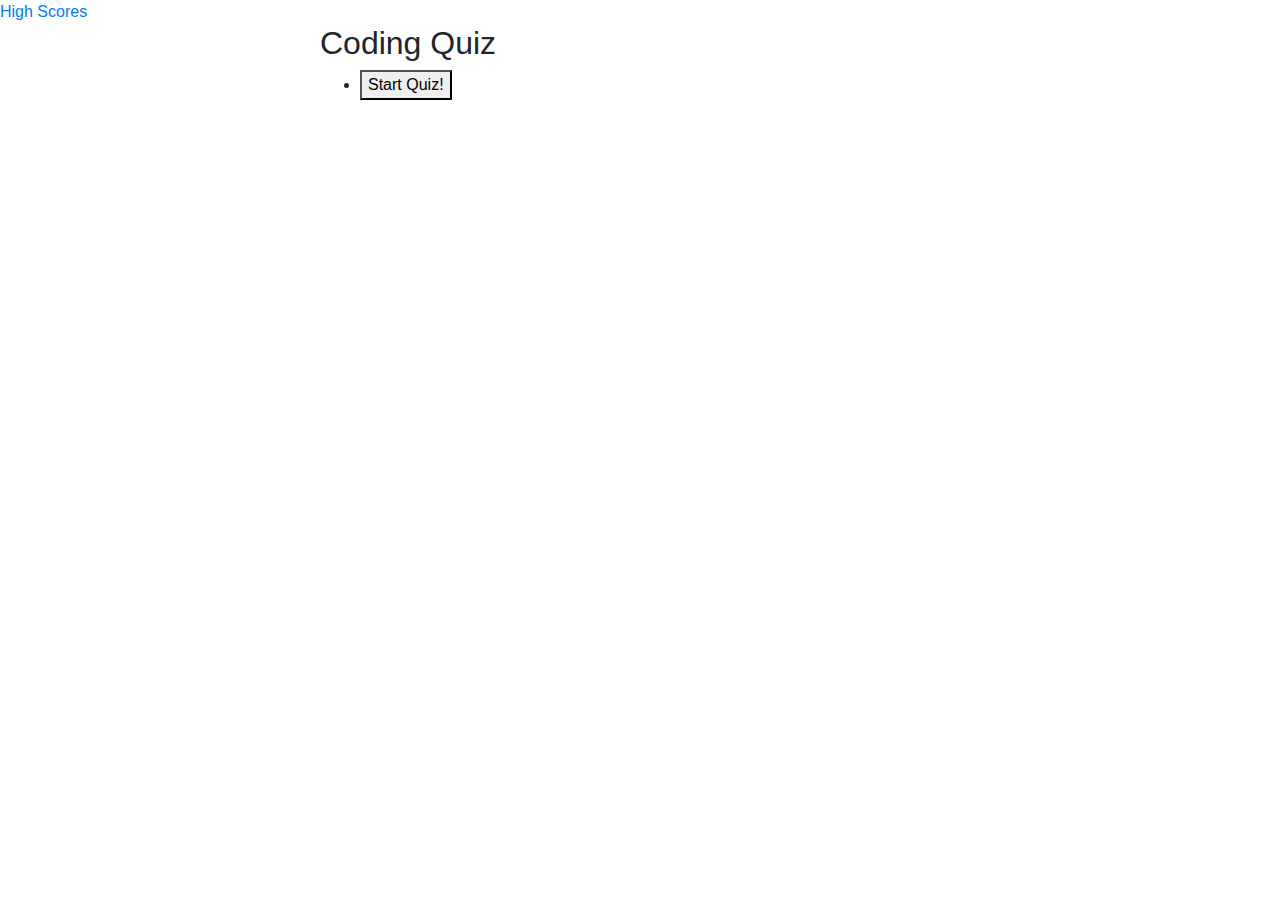
==== index.html @ 3e502b63 "got questions to work and start new question after 1 sec timer" ====
<!DOCTYPE html>
<html lang="en">
<head>
    <meta charset="UTF-8">
    <meta name="viewport" content="width=device-width, initial-scale=1.0">
    
    <!--link CSS-->
    <link rel="stylesheet" href="https://stackpath.bootstrapcdn.com/bootstrap/4.4.1/css/bootstrap.min.css" integrity="sha384-Vkoo8x4CGsO3+Hhxv8T/Q5PaXtkKtu6ug5TOeNV6gBiFeWPGFN9MuhOf23Q9Ifjh" crossorigin="anonymous">
    <link rel="stylesheet" href="style.css">

    <title>Code Quiz</title>
</head>
<body>
    <!--link to high scores page-->
    <a href="high-scores.html">High Scores</a>

    <div id="container" class="box">
        <!--Question-->
        <h2 id="question">Coding Quiz</h2>

        <!--Answers-->
        <ul id="answers">
            <li>
                <button type="button" class="startButton">Start Quiz!</button>
            </li>
        </ul>
    </div>


<!--Link javascript-->
<script src="./script.js"></script>
</body>
</html>
---- style.css ----
.box {
    position: absolute;
    left: 25%;
}
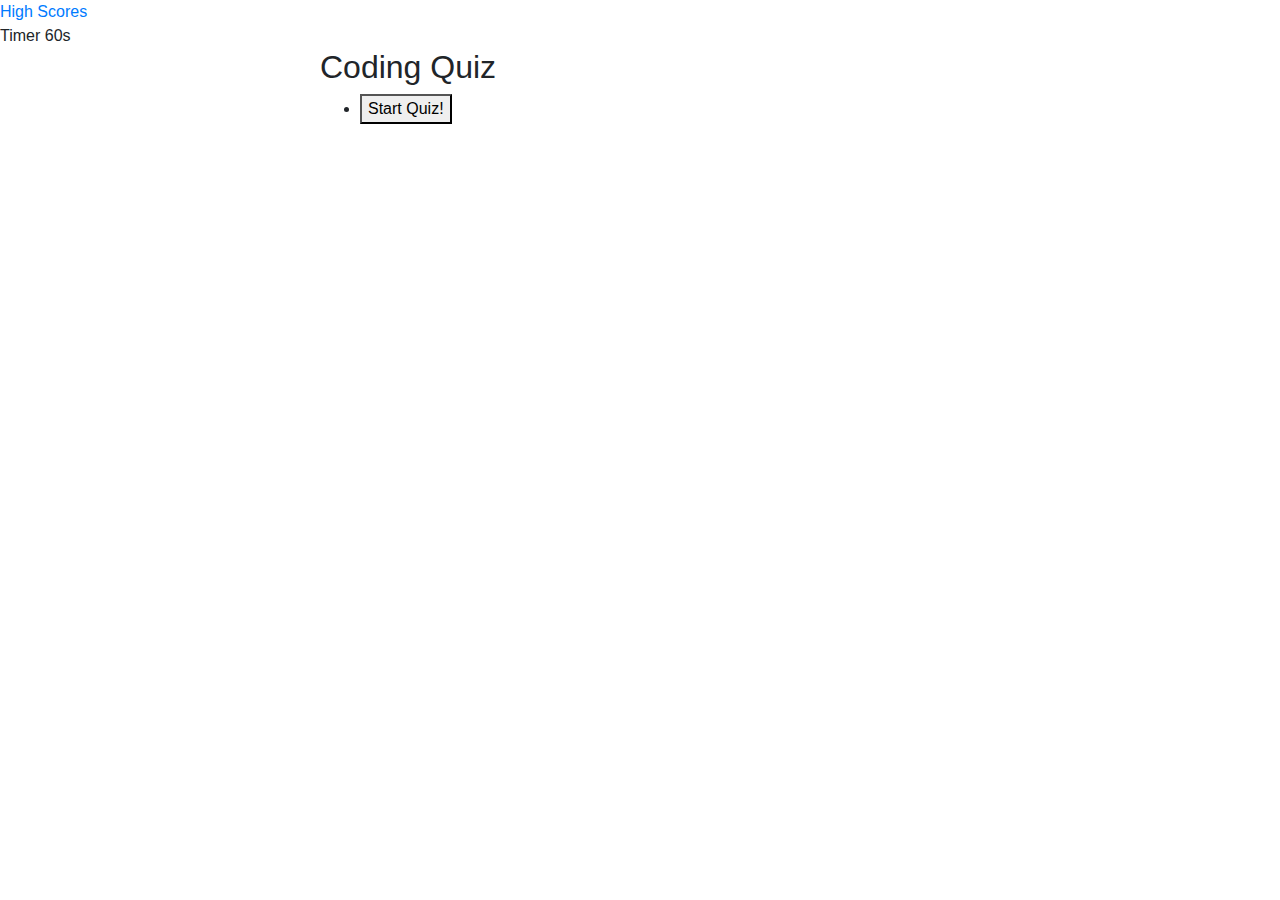
==== commit a087cad5: "did i commit adding the timer? dont remember. added saving score and name to local storage." ====
--- a/index.html
+++ b/index.html
@@ -13,6 +13,9 @@
 <body>
     <!--link to high scores page-->
     <a href="high-scores.html">High Scores</a>
+    <div id="timer">
+        Timer <span id="counter">60</span>s
+    </div>
 
     <div id="container" class="box">
         <!--Question-->
